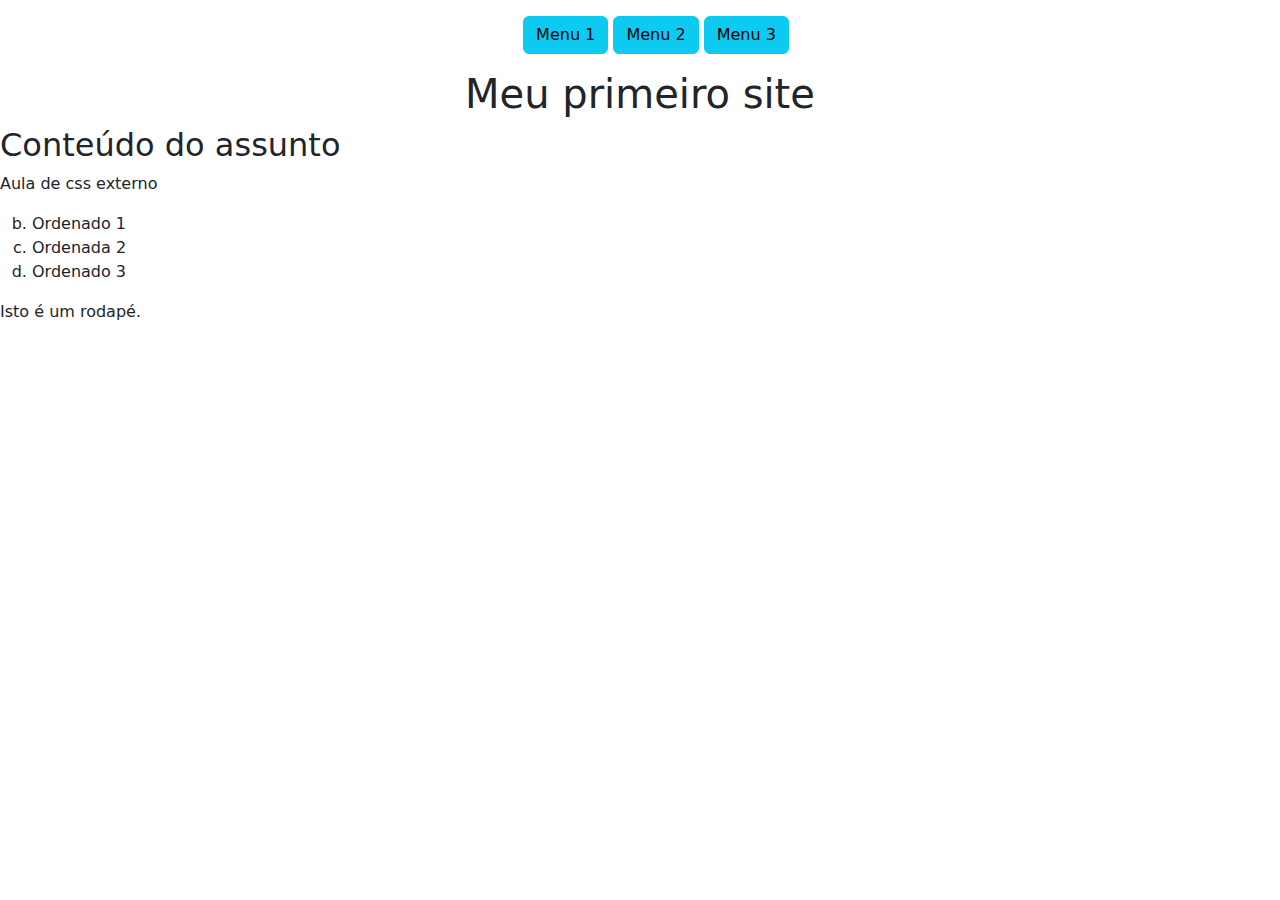
==== Ricardo 2 A/index.html @ 05cc71e1 "Add files via upload" ====
<!DOCTYPE html>
<html lang="pt-br">
<head>
    <meta charset="UTF-8">
    <title>Document :D</title><!-- Comentario -->
    <link rel="stylesheet" href="style.css">
    <link href="https://cdn.jsdelivr.net/npm/bootstrap@5.3.3/dist/css/bootstrap.min.css" rel="stylesheet" integrity="sha384-QWTKZyjpPEjISv5WaRU9OFeRpok6YctnYmDr5pNlyT2bRjXh0JMhjY6hW+ALEwIH" crossorigin="anonymous">

</head>
<body>
    <header class="mt-3 text-center">
        <nav>
            <ul>
                <a type="button" class="btn btn-info" href="index.html">
                    <li class="menu">Menu 1</li>
                </a>
                <a type="button" class="btn btn-info" href="Menu2.html">
                    <li class="menu">Menu 2</li>
                </a>
                <a type="button" class="btn btn-info" href="Menu3.html">
                    <li class="menu">Menu 3</li>
                </a>
            </ul>
        </nav>
        <h1>Meu primeiro site</h1>
    </header>
    <main>
        
        <h2>Conteúdo do assunto</h2>
        <p>Aula de css externo</p>
        
        <ol type="a" start="2">
            <li> Ordenado 1</li>
            <li> Ordenada 2</li>
            <li> Ordenado 3</li>
        </ol>
    </main>
<footer>
    Isto é um rodapé.
</footer>
    
</body>
</html>
---- Ricardo 2 A/style.css ----
a{text-decoration: none;}
.menu{list-style-type: none;}
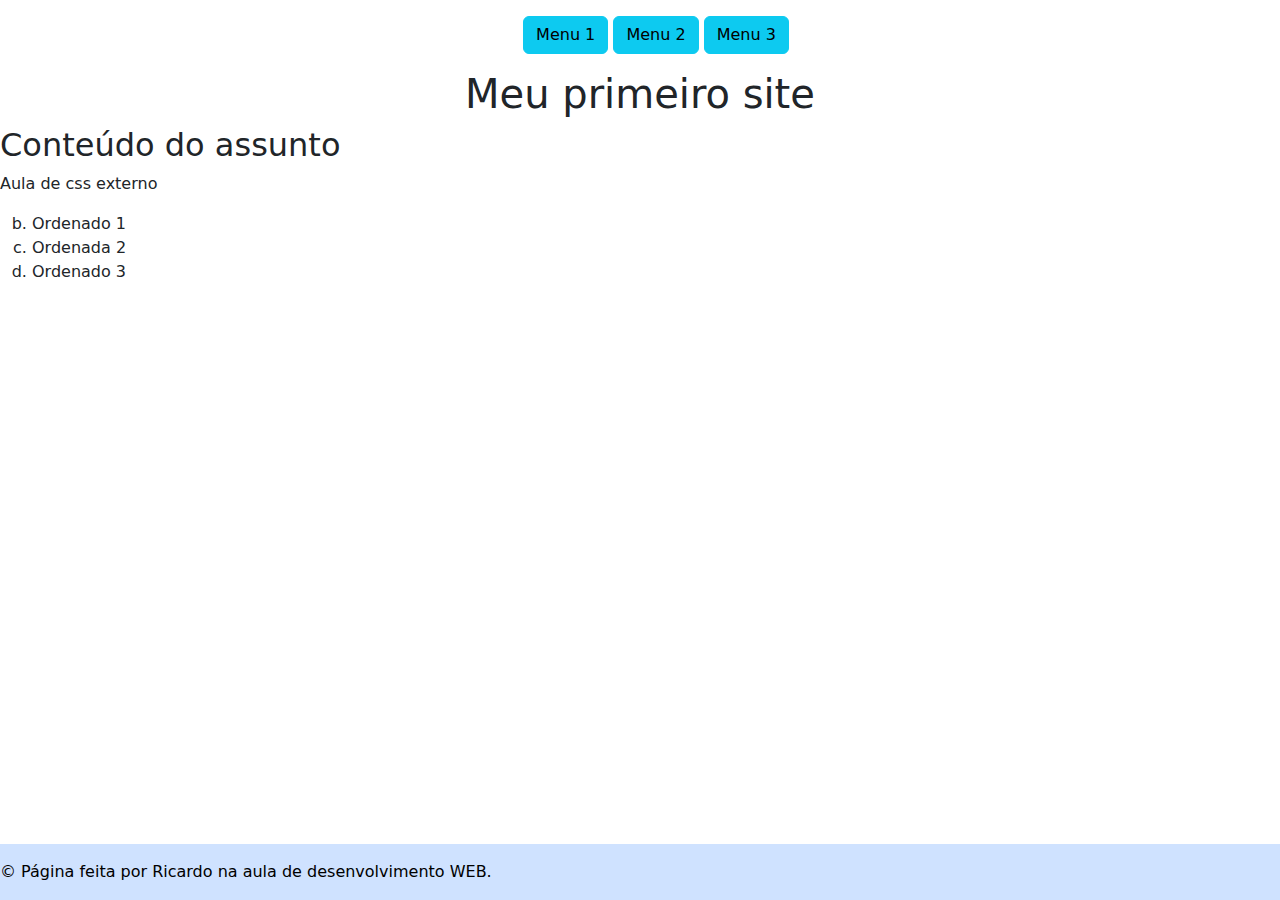
==== commit 85a13df1: "Add files via upload" ====
--- a/Ricardo 2 A/index.html
+++ b/Ricardo 2 A/index.html
@@ -35,8 +35,8 @@
             <li> Ordenado 3</li>
         </ol>
     </main>
-<footer>
-    Isto é um rodapé.
+<footer class="bg-primary-subtle text-black text center py-3">
+   &#169 Página feita por Ricardo na aula de desenvolvimento WEB.
 </footer>
     
 </body>
--- a/Ricardo 2 A/style.css
+++ b/Ricardo 2 A/style.css
@@ -1,2 +1,14 @@
 a{text-decoration: none;}
-.menu{list-style-type: none;}+.menu{list-style-type: none;}
+
+
+html, body {
+    height: 100%;
+}
+body {
+    display: flex;
+    flex-direction: column;
+}
+main {
+    flex: 1;
+}
